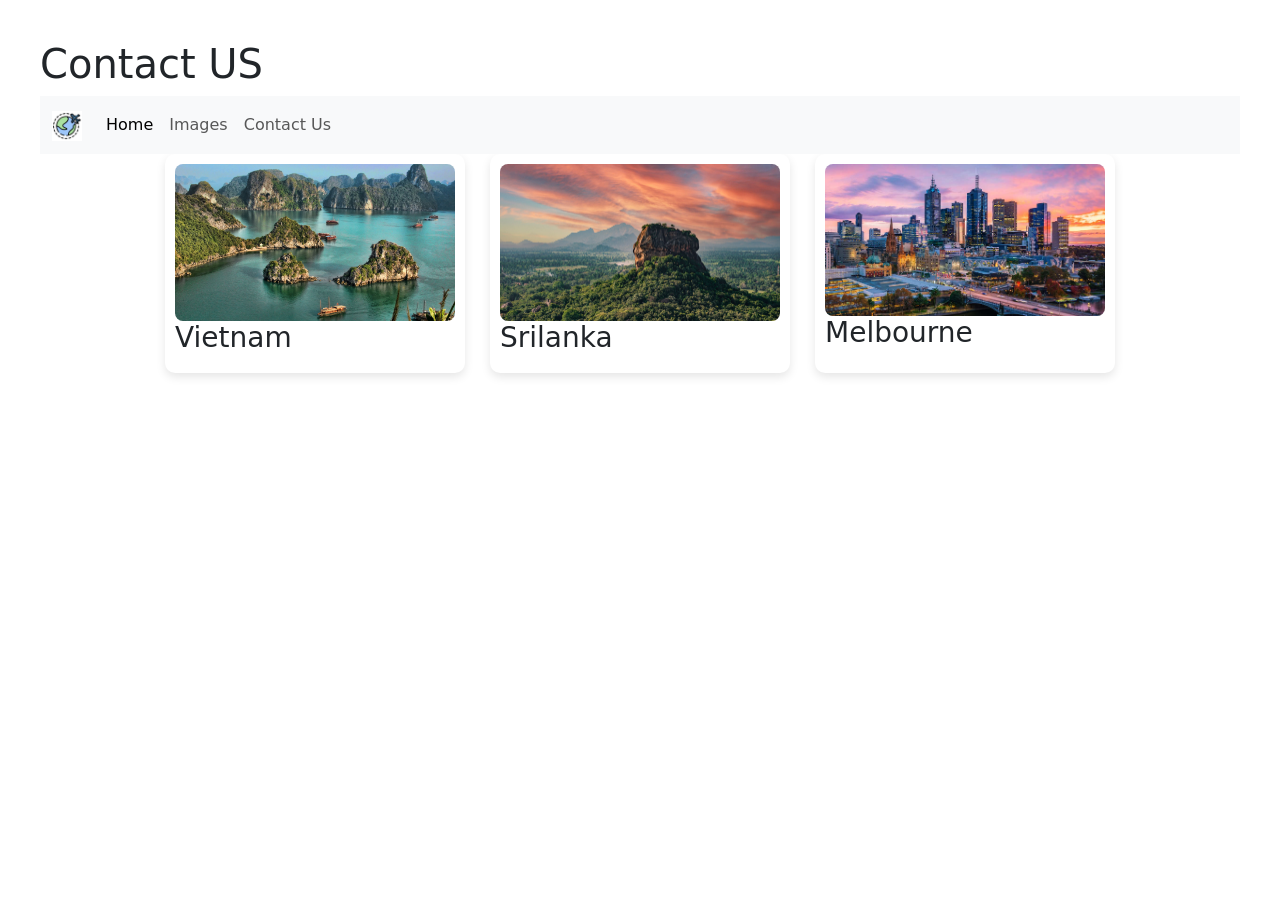
==== ContactUs.html @ 149ea402 "commit navbarincl" ====
<!DOCTYPE html>
<html>
    <head>
    <title>Travel Destinations</title>

        <style>

        body{
            font-family: Arial, sans-serif;
            background-color: #eef4f7; /* soft background */
            text-align: center;
            padding: 40px;
        }

        .container{
            display: flex;
            justify-content: center;
            gap: 25px;
        }

        .box{
            width: 300px;
            background: white;
            padding: 10px;
            border-radius: 10px;
            box-shadow: 0px 4px 10px rgba(0,0,0,0.1);
        }

        .box img{
            width: 100%;
            border-radius: 8px;
        }

        h3{
            margin-top: 10px;
        }

        </style>
            <!-- Bootstrap CSS -->
                 <link href="https://cdn.jsdelivr.net/npm/bootstrap@5.3.8/dist/css/bootstrap.min.css" rel="stylesheet" integrity="sha384-sRIl4kxILFvY47J16cr9ZwB07vP4J8+LH7qKQnuqkuIAvNWLzeN8tE5YBujZqJLB" crossorigin="anonymous">
    </head>

    <body>

       

        <h1>Contact US</h1>

         <div id="navbar-placeholder"></div>

        <div class="container">

            <div class="box">
                <img src="./images/vietnam.jpg">
                <h3>Vietnam</h3>
            </div>

            <div class="box">
                <img src="./images/srilanka.jpg">
                <h3>Srilanka</h3>
            </div>

            <div class="box">
                <img src="./images/melbourne.jpg">
                <h3>Melbourne</h3>
            </div>

        </div>
        


        <script>
            document.addEventListener('DOMContentLoaded', function () {
                fetch('navbar.html')
                    .then(function (response) {
                        if (!response.ok) {
                            throw new Error('Network response was not ok');
                        }
                        return response.text();
                    })
                    .then(function (html) {
                        document.getElementById('navbar-placeholder').innerHTML = html;
                    })
                    .catch(function (error) {
                        console.error('Failed to load navbar:', error);
                    });
            });
        </script>

        <script src="https://cdn.jsdelivr.net/npm/bootstrap@5.3.8/dist/js/bootstrap.bundle.min.js" integrity="sha384-FKyoEForCGlyvwx9Hj09JcYn3nv7wiPVlz7YYwJrWVcXK/BmnVDxM+D2scQbITxI" crossorigin="anonymous"></script>
    </body>
</html>
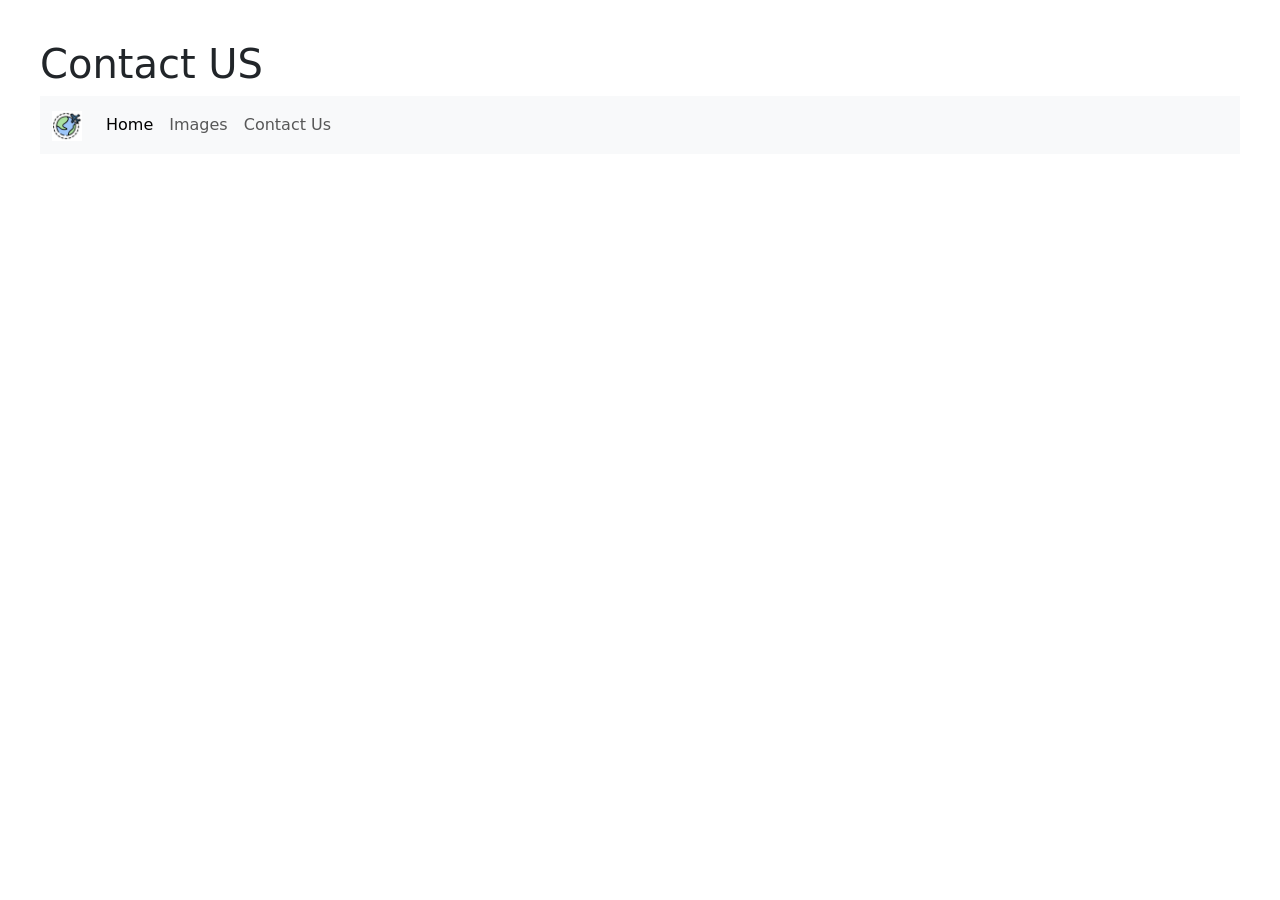
==== commit cd5b4eaf: "more images" ====
--- a/ContactUs.html
+++ b/ContactUs.html
@@ -48,25 +48,7 @@
 
          <div id="navbar-placeholder"></div>
 
-        <div class="container">
 
-            <div class="box">
-                <img src="./images/vietnam.jpg">
-                <h3>Vietnam</h3>
-            </div>
-
-            <div class="box">
-                <img src="./images/srilanka.jpg">
-                <h3>Srilanka</h3>
-            </div>
-
-            <div class="box">
-                <img src="./images/melbourne.jpg">
-                <h3>Melbourne</h3>
-            </div>
-
-        </div>
-        
 
 
         <script>
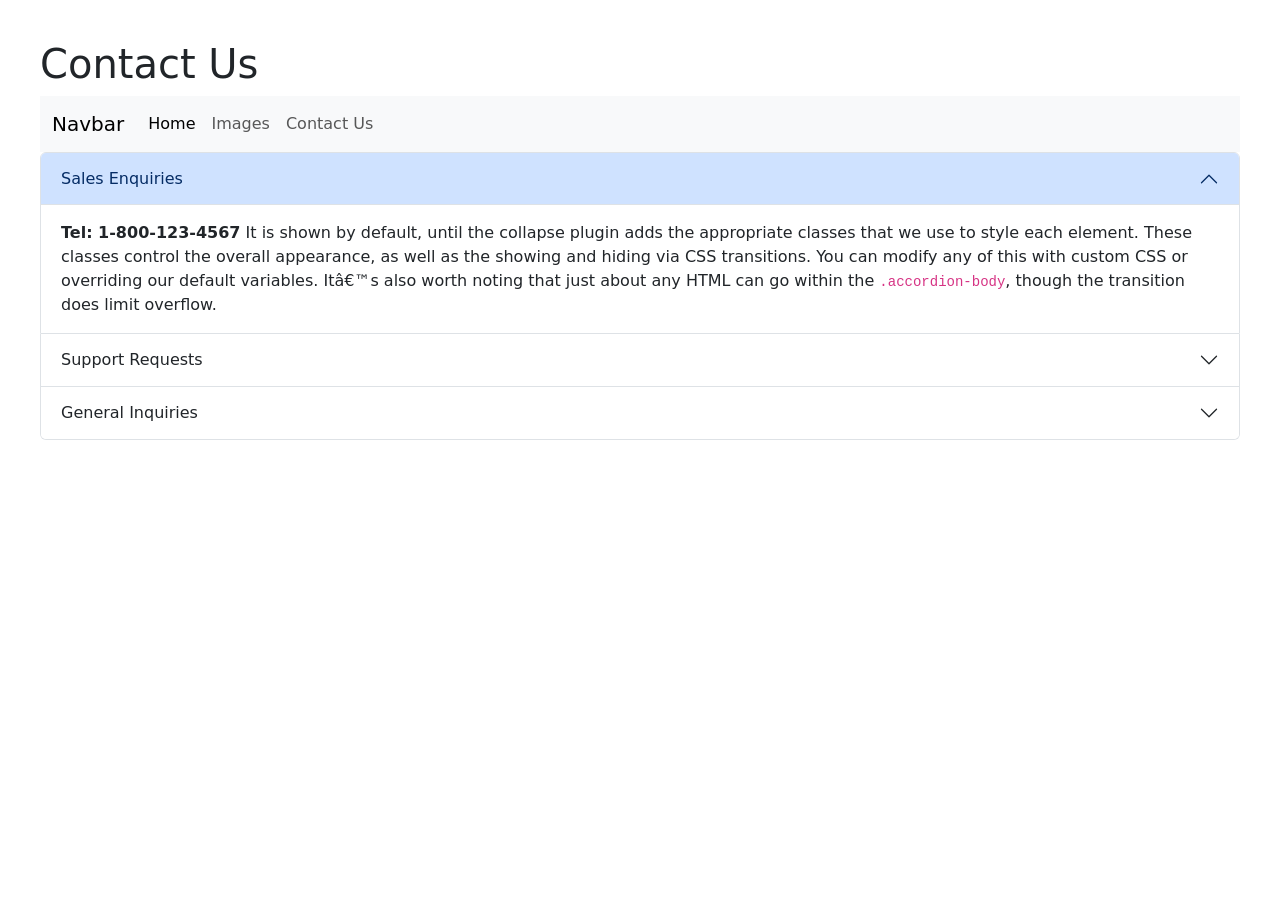
==== commit 9facc7c6: "end of class Co-authored-by: Copilot <copilot@github.com>" ====
--- a/ContactUs.html
+++ b/ContactUs.html
@@ -1,55 +1,59 @@
 <!DOCTYPE html>
 <html>
     <head>
-    <title>Travel Destinations</title>
+    <title>Contact Us</title>
+    
+    <link href="travel.css" rel="stylesheet">
 
-        <style>
-
-        body{
-            font-family: Arial, sans-serif;
-            background-color: #eef4f7; /* soft background */
-            text-align: center;
-            padding: 40px;
-        }
-
-        .container{
-            display: flex;
-            justify-content: center;
-            gap: 25px;
-        }
-
-        .box{
-            width: 300px;
-            background: white;
-            padding: 10px;
-            border-radius: 10px;
-            box-shadow: 0px 4px 10px rgba(0,0,0,0.1);
-        }
-
-        .box img{
-            width: 100%;
-            border-radius: 8px;
-        }
-
-        h3{
-            margin-top: 10px;
-        }
-
-        </style>
             <!-- Bootstrap CSS -->
                  <link href="https://cdn.jsdelivr.net/npm/bootstrap@5.3.8/dist/css/bootstrap.min.css" rel="stylesheet" integrity="sha384-sRIl4kxILFvY47J16cr9ZwB07vP4J8+LH7qKQnuqkuIAvNWLzeN8tE5YBujZqJLB" crossorigin="anonymous">
     </head>
 
     <body>
 
-       
+        <h1>Contact Us</h1>
 
-        <h1>Contact US</h1>
+        <div id="navbar-placeholder"></div>
 
-         <div id="navbar-placeholder"></div>
-
-
-
+ <div class="accordion" id="accordionExample">
+  <div class="accordion-item">
+    <h2 class="accordion-header">
+      <button class="accordion-button" type="button" data-bs-toggle="collapse" data-bs-target="#collapseOne" aria-expanded="true" aria-controls="collapseOne">
+        Sales Enquiries
+      </button>
+    </h2>
+    <div id="collapseOne" class="accordion-collapse collapse show" data-bs-parent="#accordionExample">
+      <div class="accordion-body">
+        <strong>Tel: 1-800-123-4567</strong> It is shown by default, until the collapse plugin adds the appropriate classes that we use to style each element. These classes control the overall appearance, as well as the showing and hiding via CSS transitions. You can modify any of this with custom CSS or overriding our default variables. It’s also worth noting that just about any HTML can go within the <code>.accordion-body</code>, though the transition does limit overflow.
+      </div>
+    </div>
+  </div>
+  <div class="accordion-item">
+    <h2 class="accordion-header">
+      <button class="accordion-button collapsed" type="button" data-bs-toggle="collapse" data-bs-target="#collapseTwo" aria-expanded="false" aria-controls="collapseTwo">
+        Support Requests
+      </button>
+    </h2>
+    <div id="collapseTwo" class="accordion-collapse collapse" data-bs-parent="#accordionExample">
+      <div class="accordion-body">
+        <strong>Email: support@company.com</strong> It is hidden by default, until the collapse plugin adds the appropriate classes that we use to style each element. These classes control the overall appearance, as well as the showing and hiding via CSS transitions. You can modify any of this with custom CSS or overriding our default variables. It’s also worth noting that just about any HTML can go within the <code>.accordion-body</code>, though the transition does limit overflow.
+      </div>
+    </div>
+  </div>
+  <div class="accordion-item">
+    <h2 class="accordion-header">
+      <button class="accordion-button collapsed" type="button" data-bs-toggle="collapse" data-bs-target="#collapseThree" aria-expanded="false" aria-controls="collapseThree">
+        General Inquiries
+      </button>
+    </h2>
+    <div id="collapseThree" class="accordion-collapse collapse" data-bs-parent="#accordionExample">
+      <div class="accordion-body">
+        <strong>Email: info@company.com</strong> It is hidden by default, until the collapse plugin adds the appropriate classes that we use to style each element. These classes control the overall appearance, as well as the showing and hiding via CSS transitions. You can modify any of this with custom CSS or overriding our default variables. It’s also worth noting that just about any HTML can go within the <code>.accordion-body</code>, though the transition does limit overflow.
+      </div>
+    </div>
+  </div>
+</div>
+        
 
         <script>
             document.addEventListener('DOMContentLoaded', function () {
--- a/travel.css
+++ b/travel.css
@@ -0,0 +1,29 @@
+body{
+    font-family: Arial, sans-serif;
+    background-color: #eef4f7; /* soft background */
+    text-align: center;
+    padding: 40px;
+}
+
+.container{
+    display: flex;
+    justify-content: center;
+    gap: 25px;
+}
+
+.box{
+    width: 300px;
+    background: white;
+    padding: 10px;
+    border-radius: 10px;
+    box-shadow: 0px 4px 10px rgba(0,0,0,0.1);
+}
+
+.box img{
+    width: 100%;
+    border-radius: 8px;
+}
+
+h3{
+    margin-top: 10px;
+}
